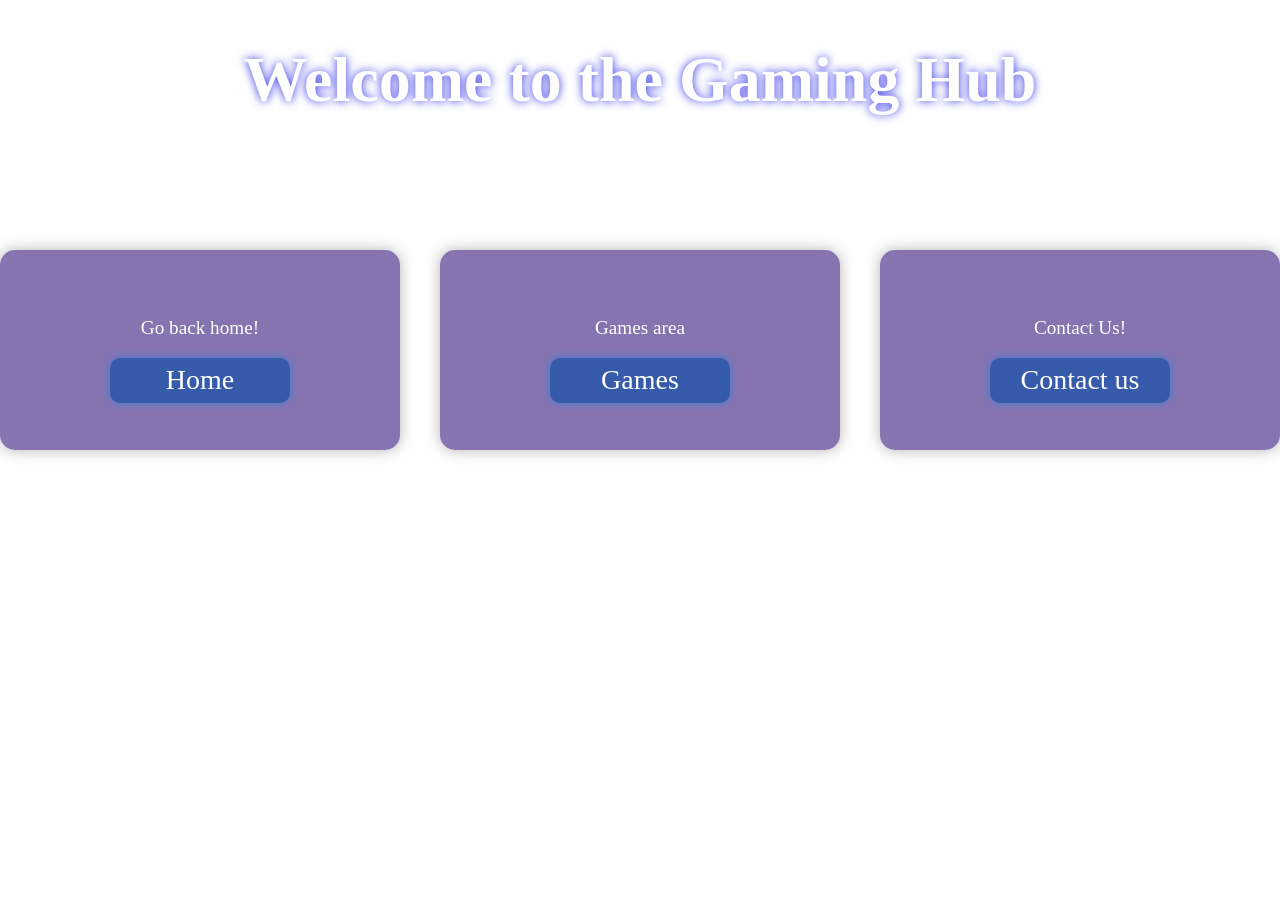
==== Gaming_contact.html @ 8f7e1ec7 "Add files via upload" ====
<!DOCTYPE html>
<html>

<head>

<title>Homepage</title>

<link rel="stylesheet" href="Design.css">

</head>


<body>

	<div class="Heading">
		<h1>Welcome to the Gaming Hub</h1>
	</div>
	
	<div class="container">

		<div class="cards">
			<p>Go back home!</p>
			
			<a class="button" href="gaming_home.html">Home</a>
			
		</div>
		
		<div class="cards">
			<p>Games area</p>
			
			<a class="button" href="gaming_Games.html">Games</a>
			
		</div>
		
		
		<div class="cards">
			<p>Contact Us!</p>
			
			<a class="button" href="gaming_contact.html">Contact us</a>
			
		</div>
	
	</div>
	
	<div class="heading">

		<video autoplay muted playsinline>
			<source src="Background_video.MP4" type="video/mp4">
		</video>

	</div>
	
</body>









</html>
---- Design.css ----
body {
	background-size: cover;
	background-repeat: no-repeat;
	}
	
	
	/* Buttons and cards design */
	
	.container {
	  display: flex;
	  gap: 40px;
	  padding: 0px;
	  
	  justify-content: center;
	  align-items: center;
	  
	  margin-top: 150px;
	}

.cards {
	width: 500px;
	height: 200px;

	background-color: rgba(36, 0, 112, 0.55);

	border-radius: 15px;

	text-align: center;

	display:flex;
	flex-direction: column;
	justify-content: center;
	align-items: center;

	font-family: Impact, fantasy;

	/* subtle shadow */
	box-shadow: 0 0 15px rgba(0,0,0,0.3);

	transition: 0.3s ease;
}

.cards:hover {
	transform: translateY(-5px);

	background-color: rgba(36, 0, 112, 0.7);
}
	
.button {
	display: flex;
	justify-content: center;
	align-items: center;

	width: 180px;
	height: 45px;

	background-color: rgba(0, 75, 168, 0.6);

	border-radius: 10px;

	text-decoration: none;

	font-family: Impact, fantasy;
	font-size: 28px;

	color: white;

	transition: 0.3s ease;

	/* simple glow */
	box-shadow: 0 0 10px rgba(0, 140, 255, 0.5);
}

.button:hover {
	background-color: rgba(0, 140, 255, 0.8);

	transform: scale(1.05);

	box-shadow: 0 0 18px rgba(0, 170, 255, 0.8);
}
	
	.Heading {
	display: flex;
	justify-content: center;
	align-content: center;
	width: 900px;
	height: 100px;
	margin: 0 auto;
	
	border: none;
	font-family: Papyrus;
	color: white;
	font-size: 2rem;
	text-align: center;
	
	mix-blend-mode: difference;
	text-shadow: 0 0 10px rgba(0,0,225,0.8);
	}
	
	.heading {
    position: fixed;
    width: 100vw;
    height: 100vh;
    overflow: hidden;
	top: 0;
	left: 0;

    display: flex;
    justify-content: center;
    align-items: center;
	z-index: -1;
	}

	html, body {
	margin: 0;
	padding: 0;
	height: 100%;
	width: 100%;
	}
	
	video {
	width: 100%;
	height: 100%;
	object-fit: cover;
	}
	
.cards p {
	color: white;
	font-size: 1.2rem;
}
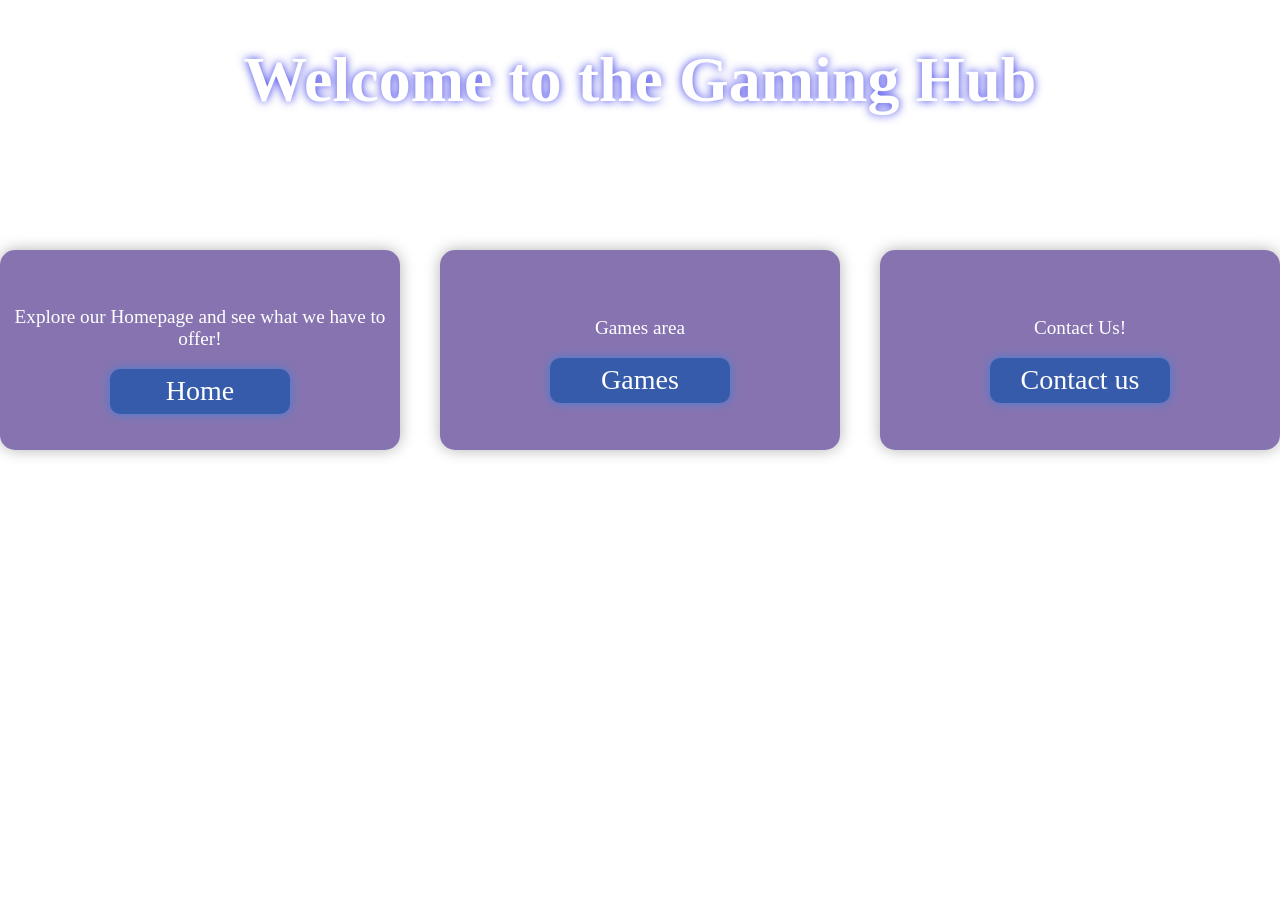
==== commit 4fe1fe39: "Update Gaming_contact.html" ====
--- a/Gaming_contact.html
+++ b/Gaming_contact.html
@@ -3,7 +3,7 @@
 
 <head>
 
-<title>Homepage</title>
+<title>Contact</title>
 
 <link rel="stylesheet" href="Design.css">
 
@@ -19,16 +19,16 @@
 	<div class="container">
 
 		<div class="cards">
-			<p>Go back home!</p>
+			<p>Explore our Homepage and see what we have to offer!</p>
 			
-			<a class="button" href="gaming_home.html">Home</a>
+			<a class="button" href="index.html">Home</a>
 			
 		</div>
 		
 		<div class="cards">
 			<p>Games area</p>
 			
-			<a class="button" href="gaming_Games.html">Games</a>
+			<a class="button" href="Gaming_Games.html">Games</a>
 			
 		</div>
 		
@@ -36,7 +36,7 @@
 		<div class="cards">
 			<p>Contact Us!</p>
 			
-			<a class="button" href="gaming_contact.html">Contact us</a>
+			<a class="button" href="Gaming_contact.html">Contact us</a>
 			
 		</div>
 	
@@ -45,7 +45,7 @@
 	<div class="heading">
 
 		<video autoplay muted playsinline>
-			<source src="Background_video.MP4" type="video/mp4">
+			<source src="Background_video.mp4" type="video/mp4">
 		</video>
 
 	</div>
@@ -60,4 +60,4 @@
 
 
 
-</html>+</html>
